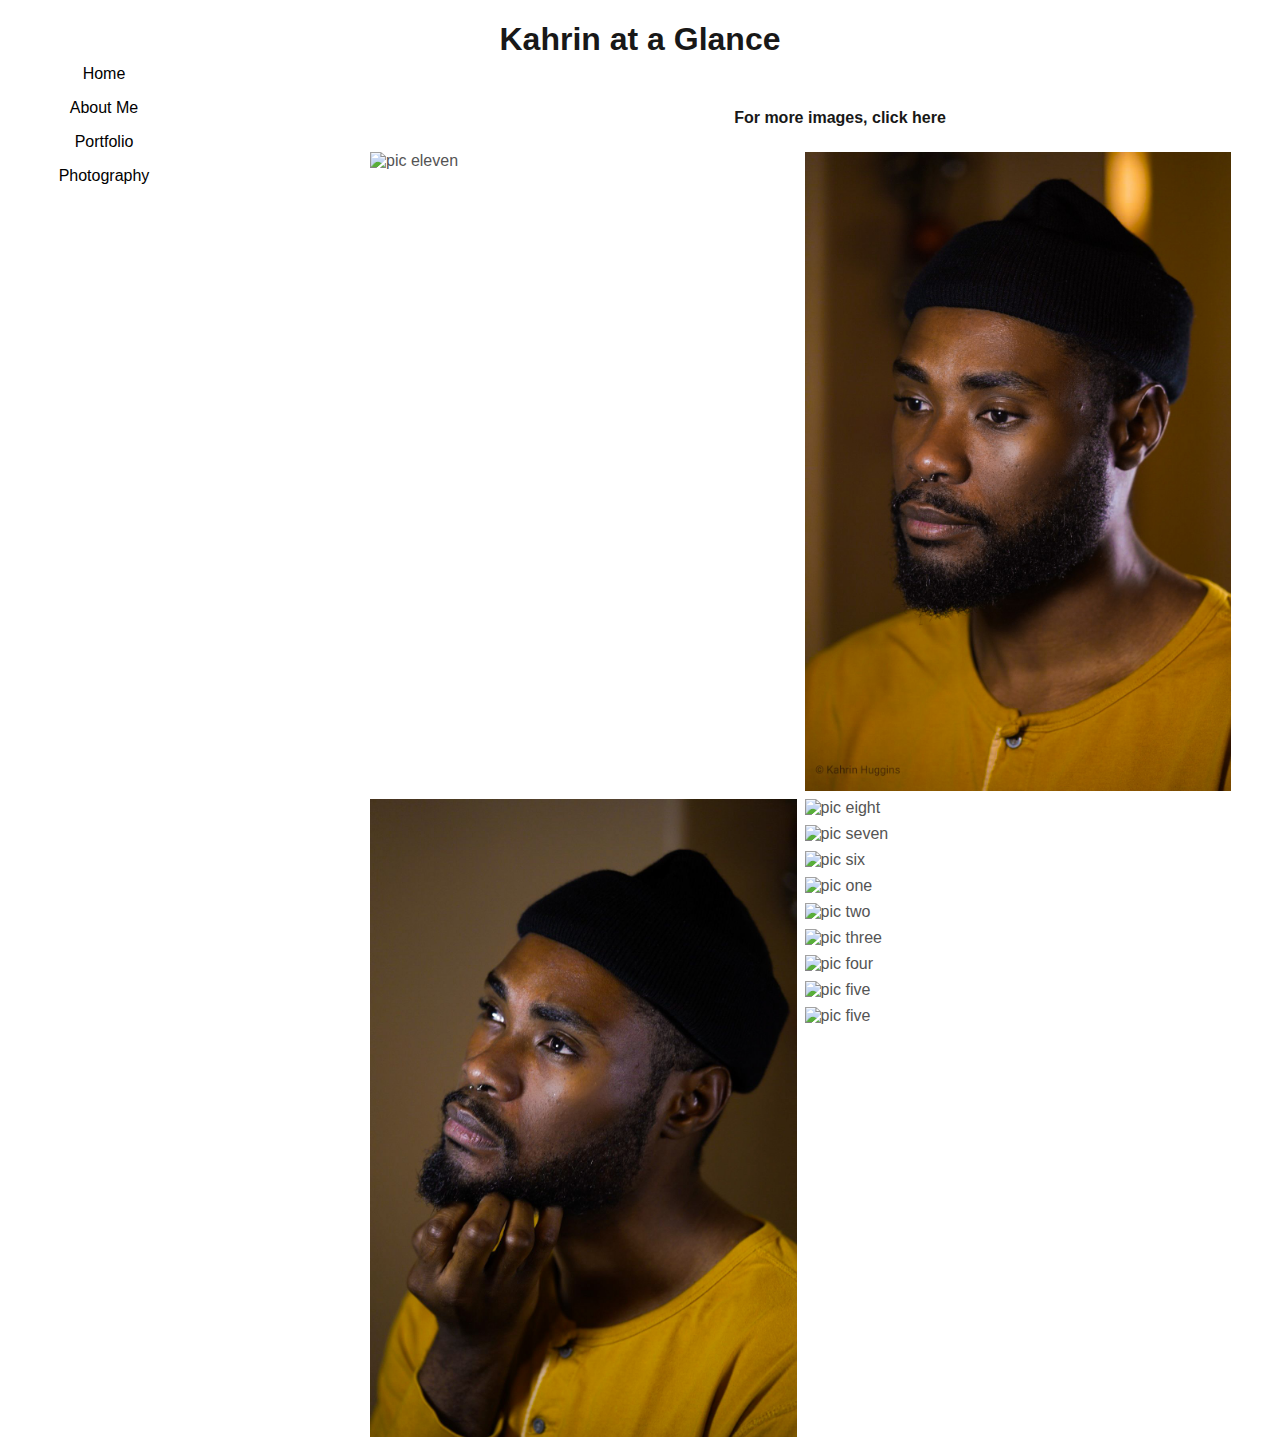
==== kahrinWebsite/gallery.html @ 2fd956f3 "Add files via upload" ====
<!DOCTYPE html>
<html lang="en">
<head>
    <meta charset="UTF-8">
    <meta name="viewport" content="width=device-width, initial-scale=1.0">
    <meta http-equiv="X-UA-Compatible" content="ie=edge">
    <link rel="stylesheet" type="text/css" href="mainStyle.css">
    <link rel="icon" type="image/png" href="favicon-32x32.png" sizes="32x32" />
    <title>Photo Gallery</title>
</head>
<body>  
     <div id="navMenu">
        <ul>
            <br style=“height:800px”;></br>
            <li><a href="main.html">Home</a></li>
            <li><a href="personal.html">About Me</a></li>
            <li><a href="portfolio.html">Portfolio</a></li>
            <li><a href="gallery.html">Photography</a></li>
        </ul>
    </div>    

    <h1>Kahrin at a Glance</h1>

    <div id="galBox">

        <h4 align="center">For more images, click <a href="https://www.flickr.com/photos/158272320@N04/" alt="flickr link">here</a></h4>

        <div id="responsive">
            <img class="gallery" src="DSC07080e.png" alt="pic eleven" style="width:45%">
        </div>

        <div id="responsive">
            <img class="gallery" src="jujuEdit.jpg" alt="pic ten" style="width:45%">
        </div>

        <div id="responsive">
            <img class="gallery" src="jujuEdit2.jpg" alt="pic nine" style="width:45%">
        </div>

        <div id="responsive">
            <img class="gallery" src="jujuEdit3.jpg" alt="pic eight" style="width:45%">
        </div>

        <div id="responsive">
            <img class="gallery" src="ValentinesEdit.jpg" alt="pic seven" style="width:45%">
        </div>

        <div id="responsive">
            <img class="gallery" src="ValentinesEdit2.jpg" alt="pic six" style="width:45%">
        </div>

        <div id="responsive">
            <img div class="gallery" src="DSC03419e.jpg" alt="pic one" style="width:45%">
        </div>

        <div id="responsive">
            <img div class="gallery" src="DSC03295e.jpg" alt="pic two" style="width:45%"> 
        </div>

        <div id="responsive">
            <img class="gallery" src="DSC03198e.jpg" alt="pic three" style="width:45%">
        </div>

        <div id="responsive">
            <img div class="gallery" src="DSC03067e.jpg" alt="pic four" style="width:45%">
        </div>


        <div id="responsive">
            <img div class="gallery" src="DSC03241e.jpg" alt="pic five" style="width:45%">
        </div>

        <div id="responsive">
            <img div class="gallery" src="DSC03276e.jpg" alt="pic five" style="width:45%">
        </div>

   
    </div>

</body>
</html>
---- kahrinWebsite/mainStyle.css ----
h1{
    text-align:center;
    font-display: ebrima, sans-serif;
}

h1, h3, h4{
    color:#181818;
}
body {
    font-family: ebrima, sans-serif;
    color: #545454;
}

ul{
    list-style-type:none;
    margin:0;
    padding:0;
    width: 15%;
    height: 100%;
    background-color:white;
    position: fixed;
    overflow: auto;
}

li a{
    display:block;
    color: black;
    text-align: center;
    padding: 8px 16px;
    text-decoration: none;
}

li a:hover {
    background-color: #B4DAD2;
    transition-duration:0.4s;
}

a, a:visited {
    color: #181814;
    text-decoration: none;

}

a:hover {
    color:gray;
}

a:active{
    color:#C0E1DA;
}

h3 {
    text-align: left;
}

#box {
    background-color: white;
    width:75%;
    padding:8px;
    margin-left: 300px;
    margin-right:50px;
}

#galBox {
    background-color: white;
    width:75%;
    height:1020px;
    padding:8px;
    margin-left:350px;
    margin-right:0px;

}

.gallery {
    padding:4px;
    float: left;
    width: 100%;
}

.gallery::after {
    content: " ";
    clear:both;
    display:table;
}

.gallery:hover {
    opacity: 70%;
    transition-duration:0.9s;
}

.contactPic{
    float:right;
    width:100%;
    padding: 10px;
}
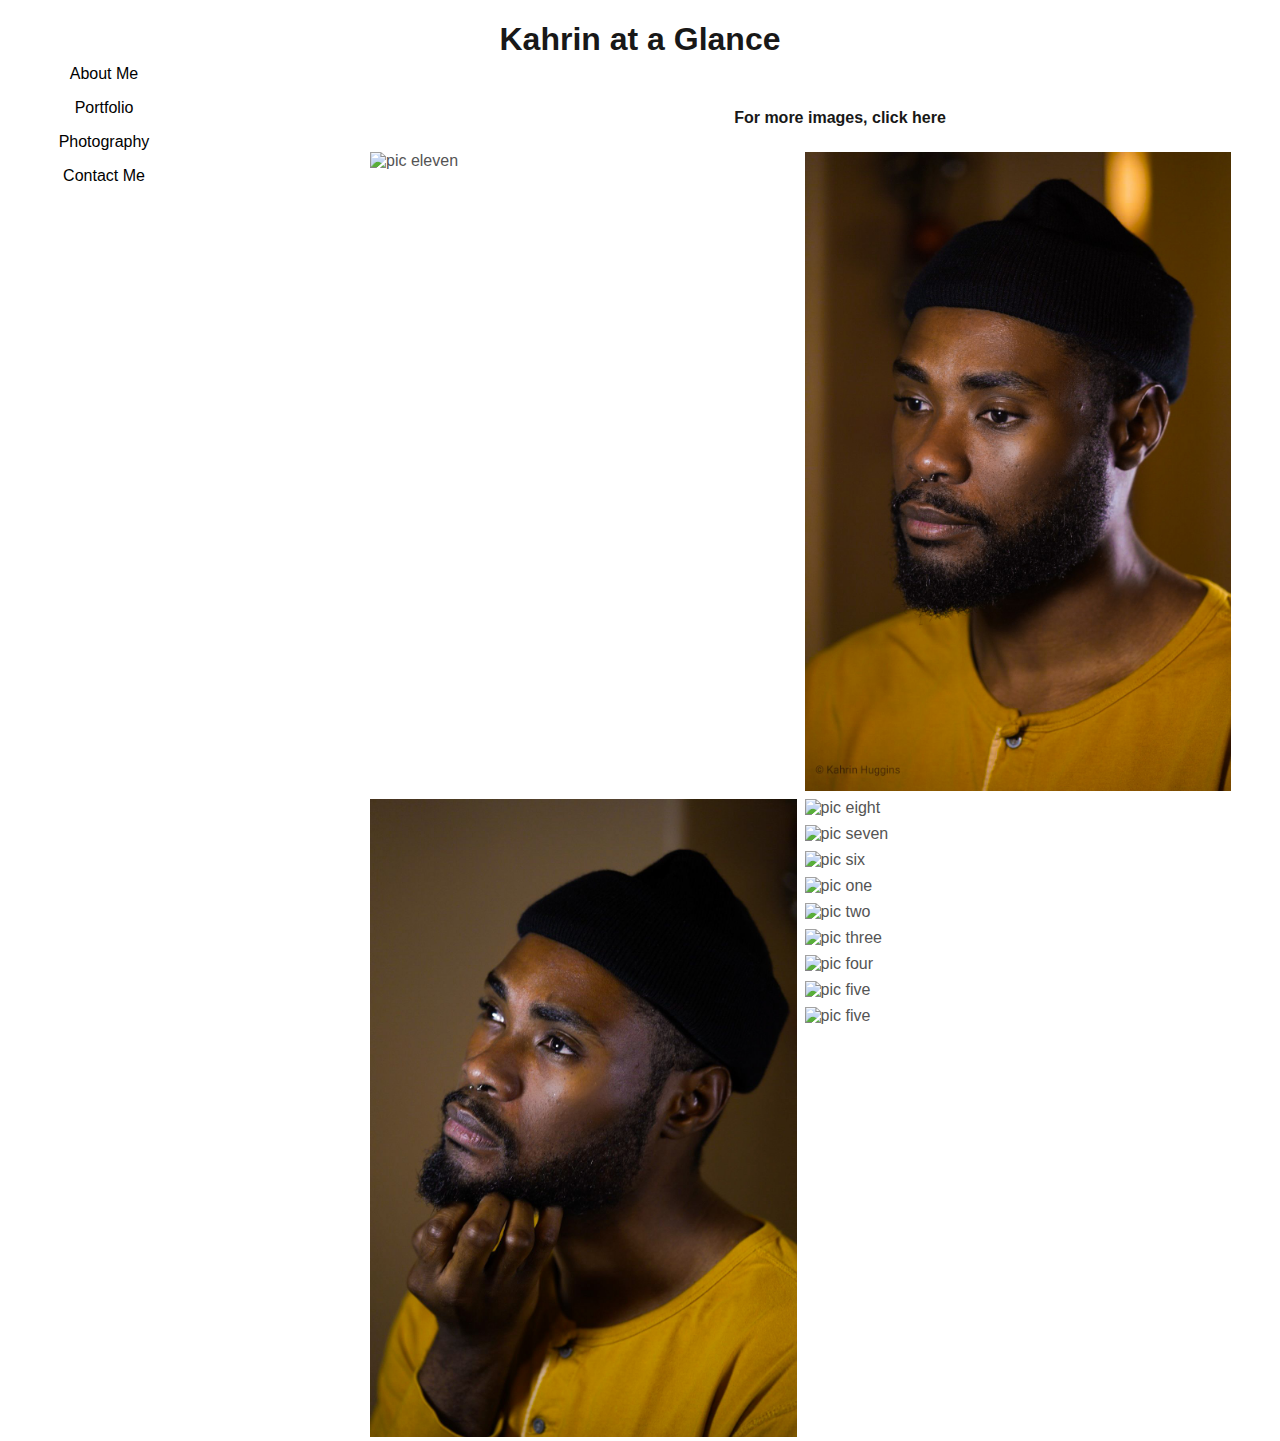
==== commit e6a4589c: "html, css and js files." ====
--- a/kahrinWebsite/gallery.html
+++ b/kahrinWebsite/gallery.html
@@ -11,11 +11,12 @@
 <body>  
      <div id="navMenu">
         <ul>
-            <br style=“height:800px”;></br>
-            <li><a href="main.html">Home</a></li>
+            <br style=“height:800px”;><br>
             <li><a href="personal.html">About Me</a></li>
             <li><a href="portfolio.html">Portfolio</a></li>
             <li><a href="gallery.html">Photography</a></li>
+            <li><a href="contact.html">Contact Me</a></li>
+
         </ul>
     </div>    
 
@@ -73,8 +74,6 @@
         <div id="responsive">
             <img div class="gallery" src="DSC03276e.jpg" alt="pic five" style="width:45%">
         </div>
-
-   
     </div>
 
 </body>
--- a/kahrinWebsite/mainStyle.css
+++ b/kahrinWebsite/mainStyle.css
@@ -30,9 +30,9 @@
     text-decoration: none;
 }
 
-li a:hover {
-    background-color: #B4DAD2;
-    transition-duration:0.4s;
+li a:hover{
+    background-color: rgb(199,222, 191);;
+    transition-duration:1.5s;
 }
 
 a, a:visited {
@@ -46,14 +46,20 @@
 }
 
 a:active{
-    color:#C0E1DA;
+    color:rgb(199,222, 191);;
 }
 
 h3 {
     text-align: left;
 }
 
-#box {
+video:hover{
+    box-shadow: 2px 2px 10px gray;
+    transition-duration: 2s;
+}
+
+
+#box, #box2 {
     background-color: white;
     width:75%;
     padding:8px;
@@ -94,4 +100,58 @@
     padding: 10px;
 }
 
+#progress-bar {
+  border-radius: 30px;
+  width: 50%;
+  height: 10px;
+  position: relative;
+  background-color:rgb(226, 226, 226);
+}
 
+.my-bar {
+    background-color:  rgb(199,222, 191);
+    max-width: width;
+    height: 8px;
+    position: absolute;
+    border-radius: 30px;
+  }
+
+  .column {
+    float: left;
+    width: 50%;
+  }
+  
+  /* Clear floats after the columns */
+  .box:after {
+    content: "";
+    display: table;
+    clear: both;
+  }
+
+  .parallax {
+    /* The image used */
+    background-image: url("DSC06617e.jpg");
+  
+    /* Set a specific height */
+    height: 300px;
+    width: 100%;
+  
+    /* Create the parallax scrolling effect */
+    background-attachment: fixed;
+    background-position: center;
+    background-repeat: no-repeat;
+    background-size: cover;
+  }
+
+  #slideBox1, #slideBox2, #slideBox3{
+    display: none;
+    padding: 20px;
+  }
+
+  .rotated {
+    transform: rotate(90deg);
+    -ms-transform: rotate(90deg); /* IE 9 */
+    -moz-transform: rotate(90deg); /* Firefox */
+    -webkit-transform: rotate(90deg); /* Safari and Chrome */
+    -o-transform: rotate(90deg); /* Opera */
+  }